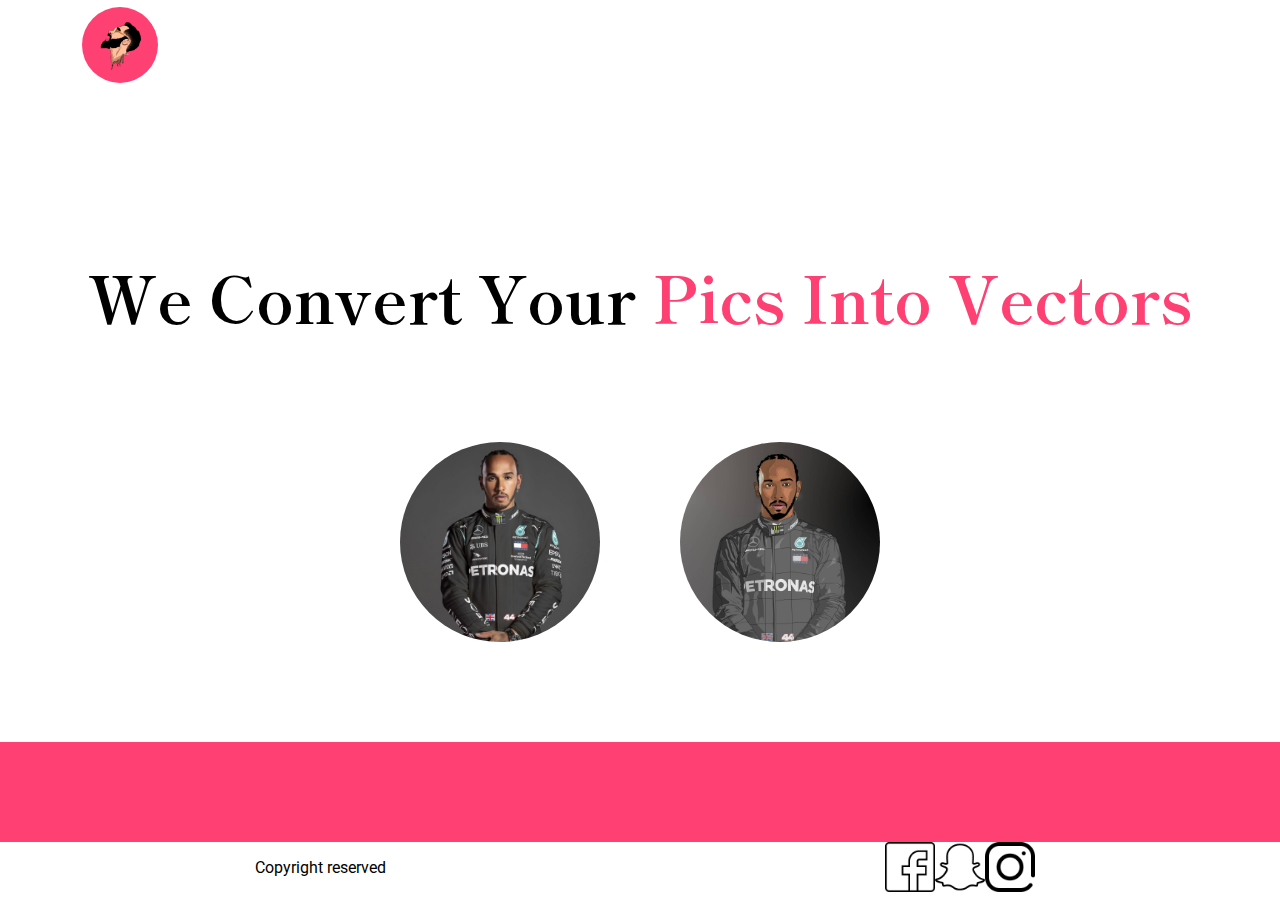
==== about.html @ 3fbe6f60 "added about and portfolio pages" ====
<!DOCTYPE html>
<html lang="en">
  <head>
    <meta charset="UTF-8" />
    <meta name="viewport" content="width=device-width, initial-scale=1.0" />
    <title>About Us | Zain Naqvi</title>
    <script href="https://kit.fontawesome.com/a076d05399.js"></script>
    <link rel="stylesheet" href="./css/styles.css" />
    <link
      rel="stylesheet"
      href="https://pro.fontawesome.com/releases/v5.10.0/css/all.css"
      integrity="sha384-AYmEC3Yw5cVb3ZcuHtOA93w35dYTsvhLPVnYs9eStHfGJvOvKxVfELGroGkvsg+p"
      crossorigin="anonymous"
    />
  </head>
  <body>
    <div class="nav">
      <nav id="nav-port">
        <input type="checkbox" id="check" />
        <label for="check" id="portcheckbtn" class="checkbtn">
          <i class="fas fa-bars"></i>
        </label>
        <header id="head-port">
          <div class="container">
            <ul class="black-n-white">
              <li>
                <a class="line-transition ac-li" href="index.html">Home</a>
              </li>
              <li>
                <a class="line-transition color-white" href="./portfolio.html"
                  >Portfolio</a
                >
              </li>
              <li>
                <a class="line-transition color-white" href="./about.html"
                  >About Us</a
                >
              </li>
            </ul>
            <label class="logo"
              ><img class="ty" src="./images/Talhah Yunus.png" alt=""
            /></label>
          </div>
        </header>
      </nav>
    </div>

    <div class="main-about">
      <h1 id="tagline">
        We Convert Your <span class="pink">Pics Into Vectors</span>
      </h1>
      <div>
        <img src="./images/lewis hamilton-real.jpg" alt="" />
        <i class="fas fa-arrow-right"></i>
        <img src="./images/vec 1.jpg" alt="" />
      </div>
      <footer>
        <div class="footer-left">Copyright reserved</div>
        <div class="footer-right">
          <img src="./logos/facebook.png" alt="" />
          <img src="./logos/snapchat.png" alt="" />
          <img src="./logos/instagram.png" alt="" />
        </div>
      </footer>
    </div>
  </body>
</html>
---- css/styles.css ----
@import url("https://fonts.googleapis.com/css2?family=Metal+Mania&display=swap");
@import url("https://fonts.googleapis.com/css2?family=Shippori+Mincho:wght@600&display=swap");
@import url("https://fonts.googleapis.com/css2?family=Roboto&display=swap");
@import url("https://fonts.googleapis.com/css2?family=Crimson+Text:wght@600&display=swap");

html {
  scroll-behavior: smooth;
}

* {
  margin: 0;
  padding: 0;
  box-sizing: border-box;
  list-style: none;
  text-decoration: none;
}

body {
  overflow-x: hidden;
  font-family: "Roboto", sans-serif;
  margin: 0;
  overflow-y: hidden;
  height: 100%;
  background-color: white;
}

#portfolio {
  background-color: #ff4073;
}

#nav-port {
  background-color: #fff;
}

#head-port {
  background-color: #fff;
}

#portcheckbtn {
  color: #ff4073;
}

p {
  font-family: "Roboto", sans-serif;
}

h1,
h2,
h3,
h4,
h5,
h6 {
  font-family: "Shippori Mincho";
}

header {
  background-color: #ff4073;
  height: 90px;
}

nav {
  width: 100%;
  background-color: #ff4073;
  position: fixed;
}

.container {
  margin-top: 5px;
}

.logo {
  position: relative;
  z-index: 100;
  padding: 0 5rem;
  transition: 0.1s;
  cursor: pointer;
}

.logo img {
  border: 2px solid white;
  width: 80px;
  height: 80px;
  border-radius: 50%;
}

.line-transition::after {
  content: "";
  display: block;
  width: 0;
  height: 3px;
  background: #ff4073;
  transition: width 0.3s;
  margin-top: -3.8px;
}

.line-transition:hover::after {
  width: 100%;
  transition: width 0.3s;
}

ul {
  position: fixed;
  display: flex;
  flex-direction: row;
  justify-content: center;
  align-items: center;
  width: 100%;
  height: 100px;
  color: black;
  background-color: white;
  top: 90px;
  left: -100%;
  text-align: center;
  transition: all 0.5s;
}

nav ul li {
  display: inline-block;
  padding-left: 120px;
  color: black;
  line-height: 30px;
  transition: 1s;
}

nav ul li a {
  font-size: 1.8rem;
  transition: 1s;
  color: #ff4073;
}

nav ul {
  padding: 50px;
}

.checkbtn {
  font-size: 25px;
  color: white;
  float: right;
  line-height: 80px;
  margin-right: 40px;
  cursor: pointer;
  transition: 0.5s;
}

#check {
  display: none;
}

@media (max-width: 710px) {
  label.logo {
    font-size: 2rem;
    transition: 1s;
  }
  nav ul li a {
    font-size: 1rem;
    transition: 1s;
  }
}

a:hover,
a:active {
  transition: 1s;
}

#check:checked ~ * ul {
  left: 0;
}

#check:checked ~ .checkbtn {
  -ms-transform: rotate(90deg);
  transform: rotate(90deg);
  transition: 0.5s;
}

.top {
  background-color: #ff4073;
  display: flex;
  flex-direction: column;
  justify-content: center;
  align-items: center;
  padding-top: 145px;
}

.info {
  margin: 30px;
  margin-bottom: 100px;
  display: flex;
  flex-direction: column;
  justify-content: center;
  align-items: center;
  color: white;
}

.info h1 {
  font-size: 3rem;
}

.info button {
  font-size: 1.5rem;
  padding: 10px;
  border: none;
}

#vecs img {
  margin-top: 50px;
  width: 230px;
  height: 230px;
  border-radius: 50%;
}

.paint {
  margin-top: -15px;
}

.getIt {
  margin: 10px;
  font-size: 1.6rem;
  background-color: #ff4073;
  padding: 5px 40px;
  border: 2px solid white;
  color: white;
  transition: color 0.2s ease-in, background-color 0.2s ease-out;
}

.getIt:hover {
  transition: color 0.2s ease-out, background-color 0.2s ease-in;
  background-color: white;
  color: #ff4073;
}

.Artworks {
  padding-top: 200px;
}

.Artworks h1 {
  text-align: center;
  font-size: 3rem;
  color: white;
}

.carousel {
  margin-top: 30px;
  width: 100%;
}

.carousel-cell img {
  border: 2px solid white;
  width: 100%;
  border-radius: 5px;
  height: 100%;
}

.carousel-cell {
  margin-right: 100px;
  width: 35%;
  height: 400px;
  border-radius: 5px;
}

/* cell number */
.carousel-cell:before {
  display: block;
  text-align: center;
  line-height: 200px;
  font-size: 80px;
  color: white;
}

.btn {
  padding: 8px 0;
  font-size: 1.6rem;
  background-color: #ff4073;
  margin: 0 35%;
  display: flex;
  justify-content: center;
  align-items: center;
  margin-top: 50px;
  border: 2px solid white;
  color: white;
  transition: color 0.2s ease-in, background-color 0.2s ease-out;
}

.btn:hover {
  transition: color 0.2s ease-out, background-color 0.2s ease-in;
  background-color: white;
  color: #ff4073;
}

.pink {
  color: #ff4073;
}

.main-about {
  text-align: center;
  padding-top: 250px;
}

#tagline {
  font-size: 4rem;
}

.fa-arrow-right {
  font-size: 4rem;
  margin: 40px;
  color: #ff4073;
}

.main-about img {
  height: 200px;
  border-radius: 50%;
}

.main-about div {
  margin: 100px;
  display: flex;
  flex-direction: row;
  justify-content: center;
  align-items: center;
}

footer {
  display: grid;
  grid-template-columns: 1fr 1fr;
  grid-template-rows: 1fr;
  background-color: #ff4073;
  height: 100px;
  width: 100%;
}

.footer {
}

.left-footer h1 {
}

.footer-right img {
  width: 50px;
  height: 50px;
  border-radius: 0;
}
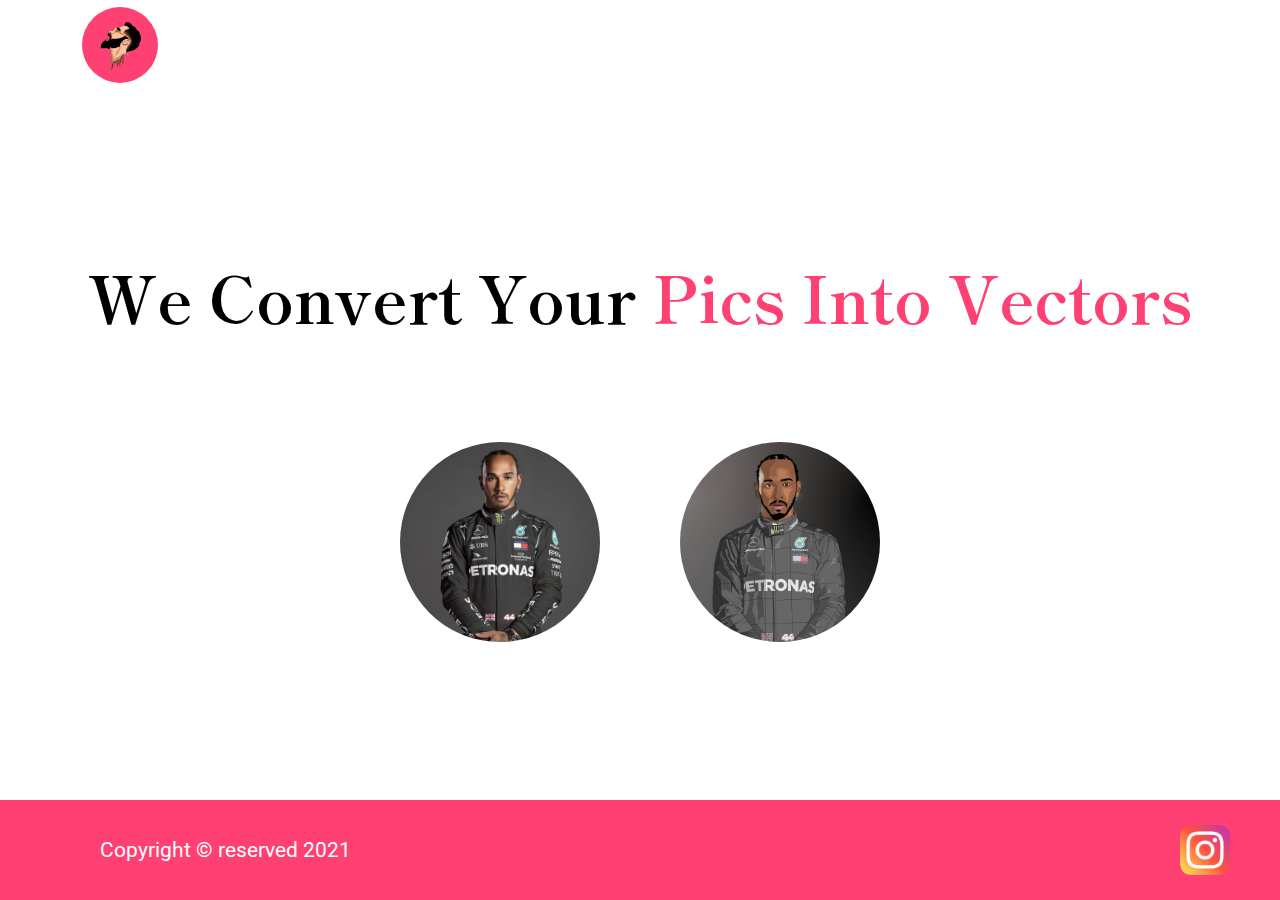
==== commit 3408dd5f: "git add ." ====
--- a/about.html
+++ b/about.html
@@ -54,14 +54,12 @@
         <i class="fas fa-arrow-right"></i>
         <img src="./images/vec 1.jpg" alt="" />
       </div>
-      <footer>
-        <div class="footer-left">Copyright reserved</div>
-        <div class="footer-right">
-          <img src="./logos/facebook.png" alt="" />
-          <img src="./logos/snapchat.png" alt="" />
-          <img src="./logos/instagram.png" alt="" />
-        </div>
-      </footer>
     </div>
+    <footer>
+      <div class="footer-left">Copyright © reserved 2021</div>
+      <div class="footer-right">
+        <a href="#"><img src="./logos/instagram.png" alt="" /></a>
+      </div>
+    </footer>
   </body>
 </html>
--- a/css/styles.css
+++ b/css/styles.css
@@ -319,22 +319,29 @@
 }
 
 footer {
+  bottom: 0;
+  position: absolute;
   display: grid;
   grid-template-columns: 1fr 1fr;
   grid-template-rows: 1fr;
+  justify-content: center;
+  align-items: center;
   background-color: #ff4073;
   height: 100px;
   width: 100%;
 }
 
-.footer {
-}
-
-.left-footer h1 {
+.footer-left {
+  margin-left: 100px;
+  color: white;
+  font-size: 1.3rem;
 }
 
 .footer-right img {
   width: 50px;
+  color: white;
+  margin-right: 50px;
+  float: right;
   height: 50px;
   border-radius: 0;
 }
